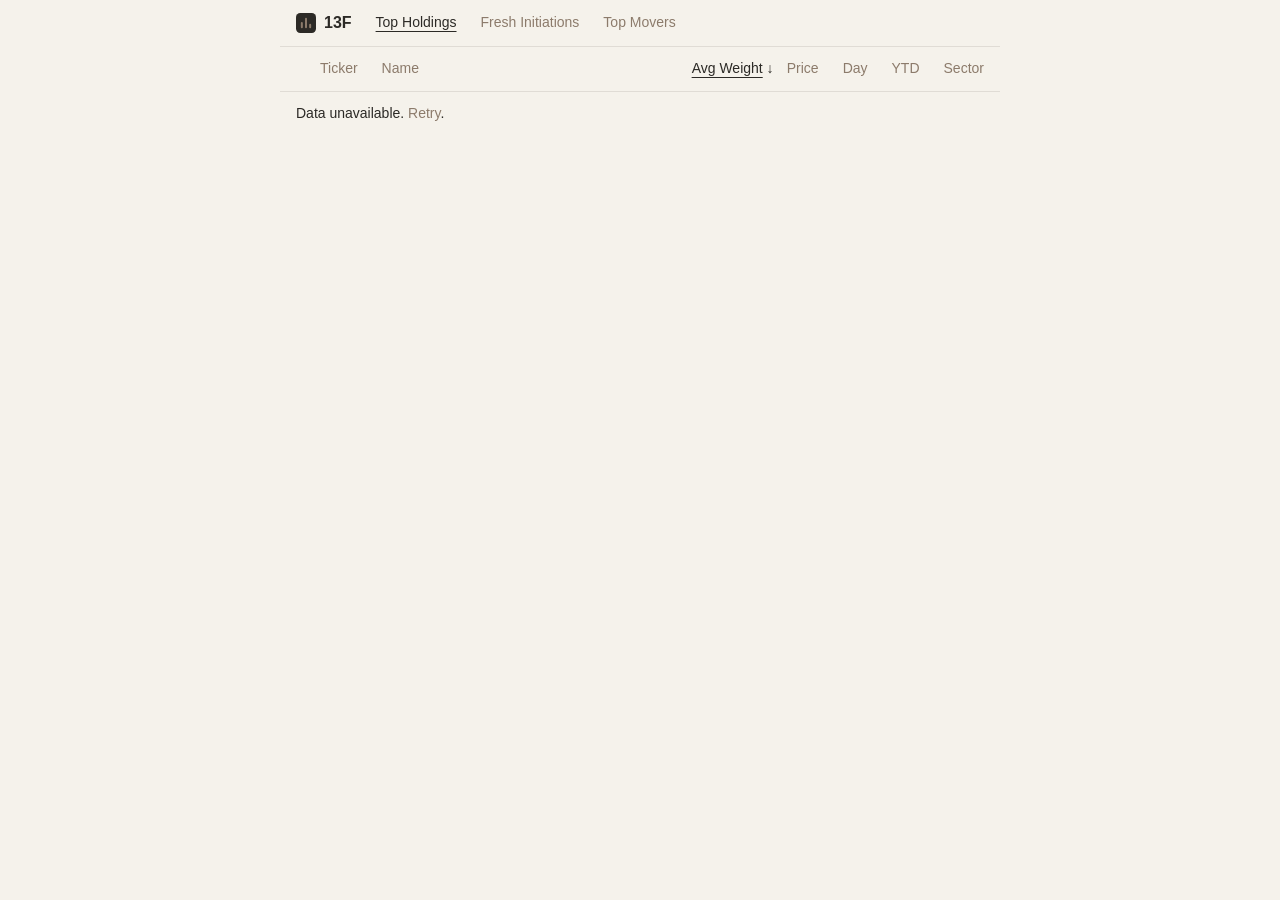
==== dashboard.html @ 2cba10c0 "Add dashboard and Docker deployment" ====
<!doctype html>
<html lang="en">
<head>
  <meta charset="utf-8">
  <meta name="viewport" content="width=device-width, initial-scale=1">
  <title>13F Dashboard</title>
  <link rel="icon" href="data:image/svg+xml,%3Csvg xmlns='http://www.w3.org/2000/svg' viewBox='0 0 24 24'%3E%3Crect width='24' height='24' rx='5' fill='%232C2A26'/%3E%3Cpath d='M7 17v-5M12 17V7M17 17v-3' fill='none' stroke='%238C7B6B' stroke-width='2.4' stroke-linecap='round'/%3E%3C/svg%3E">
  <link rel="stylesheet" href="/dashboard.css">
</head>
<body>
  <header class="dash-header">
    <a id="dashLogo" class="dash-logo" href="/dashboard" aria-label="13F Dashboard"><svg viewBox="0 0 24 24" width="20" height="20" aria-hidden="true" focusable="false"><rect width="24" height="24" rx="5" fill="#2C2A26"/><path d="M7 17v-5M12 17V7M17 17v-3" fill="none" stroke="#8C7B6B" stroke-width="2.4" stroke-linecap="round"/></svg><span>13F</span></a>
    <nav id="dashNav" class="dash-nav" aria-label="Views">
      <a href="/dashboard" data-view="holdings">Top Holdings</a>
      <a href="/dashboard/initiations" data-view="initiations">Fresh Initiations</a>
      <a href="/dashboard/movers" data-view="movers">Top Movers</a>
    </nav>
  </header>
  <main id="dashMain" class="dash-main">
    <div id="dashControls" class="dash-controls" hidden>
      <nav id="dashSide" class="dash-toggle dash-side" aria-label="Movers">
        <a href="/dashboard/movers?side=gainers" data-side="gainers">Gainers</a><span class="dash-sep" aria-hidden="true">|</span><a href="/dashboard/movers?side=losers" data-side="losers">Losers</a>
      </nav>
      <nav id="dashHorizon" class="dash-toggle dash-horizon" aria-label="Timeframe">
        <a href="/dashboard/movers?horizon=1" data-horizon="1">1Q</a>
        <a href="/dashboard/movers?horizon=2" data-horizon="2">2Q</a>
        <a href="/dashboard/movers?horizon=3" data-horizon="3">3Q</a>
        <a href="/dashboard/movers?horizon=4" data-horizon="4">4Q</a>
      </nav>
    </div>
    <table id="dashTable" class="dash-table" aria-label="Stocks">
      <thead>
        <tr id="dashHead" class="dash-head">
          <th scope="col" class="dash-direction" aria-label="Direction"></th>
          <th scope="col" class="dash-ticker" data-sort="ticker" aria-sort="none"><a href="/dashboard?sort=ticker&amp;direction=asc" class="dash-sort">Ticker</a></th>
          <th scope="col" class="dash-name" data-sort="name" aria-sort="none"><a href="/dashboard?sort=name&amp;direction=asc" class="dash-sort">Name</a></th>
          <th scope="col" class="dash-metric" data-sort="metric" aria-sort="descending"><a href="/dashboard" class="dash-sort active">Avg Weight</a></th>
          <th scope="col" class="dash-price" data-sort="price" aria-sort="none"><a href="/dashboard?sort=price" class="dash-sort">Price</a></th>
          <th scope="col" class="dash-day" data-sort="day" aria-sort="none"><a href="/dashboard?sort=day" class="dash-sort">Day</a></th>
          <th scope="col" class="dash-ytd" data-sort="ytd" aria-sort="none"><a href="/dashboard?sort=ytd" class="dash-sort">YTD</a></th>
          <th scope="col" class="dash-sector" data-sort="sector" aria-sort="none"><a href="/dashboard?sort=sector&amp;direction=asc" class="dash-sort">Sector</a></th>
        </tr>
      </thead>
      <tbody id="dashRows" class="dash-rows"></tbody>
    </table>
    <p id="dashStatus" class="dash-status" aria-live="polite" hidden></p>
    <nav id="dashPager" class="dash-pager" aria-label="Pages" hidden>
      <a id="dashPrev" href="#" rel="prev">Previous</a><a id="dashNext" href="#" rel="next">Next</a>
    </nav>
  </main>
  <script src="/dashboard.js"></script>
</body>
</html>
---- dashboard.css ----
:root {
  color-scheme: light;
  --bg: #F5F2EB;
  --text: #2C2A26;
  --positive: #5A7D5A;
  --negative: #A65D57;
  --accent: #8C7B6B;
  --rule: #E0DCD5;
}

* { box-sizing: border-box; }
[hidden] { display: none !important; }

html { overflow-x: clip; background: var(--bg); }
body {
  margin: 0;
  overflow-x: clip;
  background: var(--bg);
  color: var(--text);
  font: 16px/1.4 -apple-system, BlinkMacSystemFont, "Segoe UI", Roboto, Helvetica, Arial, sans-serif;
}

a { color: inherit; }
:where(a, [tabindex]):focus-visible {
  outline: 2px solid var(--accent);
  outline-offset: 2px;
}

.dash-header,
.dash-main {
  max-width: 720px;
  margin: 0 auto;
}

/* Header: logo left, plain-text view links after it */
.dash-header {
  display: flex;
  align-items: center;
  gap: 24px;
  padding: 12px 16px;
  border-bottom: 1px solid var(--rule);
}
.dash-logo {
  display: inline-flex;
  align-items: center;
  gap: 8px;
  color: var(--text);
  font-size: 16px;
  font-weight: 700;
  text-decoration: none;
}
.dash-logo svg { display: block; width: 20px; height: 20px; }
.dash-nav {
  display: flex;
  flex-wrap: wrap;
  gap: 24px;
  font-size: 14px;
}

.dash-nav a,
.dash-toggle a,
.dash-pager a,
.dash-status a {
  color: var(--accent);
  text-decoration: none;
  text-underline-offset: 4px;
  text-decoration-thickness: 1px;
}
.dash-nav a:hover,
.dash-toggle a:hover,
.dash-pager a:hover,
.dash-status a:hover,
.dash-nav a:focus-visible,
.dash-toggle a:focus-visible,
.dash-pager a:focus-visible,
.dash-status a:focus-visible { text-decoration: underline; }
.dash-nav a.active,
.dash-toggle a.active {
  color: var(--text);
  text-decoration: underline;
}

/* Movers controls: Gainers | Losers left, 1Q 2Q 3Q 4Q right */
.dash-controls {
  display: flex;
  align-items: center;
  gap: 24px;
  padding: 12px 16px;
  font-size: 14px;
}
.dash-toggle { display: flex; align-items: center; gap: 16px; }
.dash-side { gap: 8px; }
.dash-sep { color: var(--accent); }
.dash-horizon { margin-left: auto; }

/* Table: header and body columns share the table's auto layout, so labels sit over their values. Only
   horizontal 1px rules; no vertical lines, no header background, no bold header text. The shared cell rules use
   :where() so the per-column rules below and the narrow-screen block can override them by source order. */
.dash-table {
  width: 100%;
  border-collapse: collapse;
  border-spacing: 0;
}
.dash-rows:focus { outline: none; }
.dash-table tr { border-bottom: 1px solid var(--rule); }
.dash-table :where(th, td) {
  padding: 12px 0 12px 24px;
  vertical-align: baseline;
  text-align: left;
  font-weight: 400;
  white-space: nowrap;
}
.dash-table :where(th, td):where(:first-child) { padding-left: 16px; }
.dash-table :where(th, td):where(:last-child) { padding-right: 16px; }
.dash-table th { font-size: 14px; color: var(--accent); }
.dash-sort {
  color: var(--accent);
  text-decoration: none;
  text-underline-offset: 4px;
  text-decoration-thickness: 1px;
}
.dash-sort:hover,
.dash-sort:focus-visible { text-decoration: underline; }
.dash-sort.active {
  color: var(--text);
  text-decoration: underline;
}
/* The arrow is text that hangs into the 24px gutter after the label: a zero-width inline-block keeps it out of
   the column's measured width (so the widest label, "Weight Change", still leaves the name column room) and out
   of the underline run. */
.dash-sort-glyph {
  display: inline-block;
  width: 0;
  overflow: visible;
  white-space: pre;
  font-size: 14px;
}
.dash-row a { color: inherit; text-decoration: none; }
.dash-row a:hover,
.dash-row a:focus-visible { text-decoration: underline; text-underline-offset: 3px; text-decoration-thickness: 1px; }

.dash-table .dash-direction { font-size: 14px; text-align: center; }
.dash-table .dash-direction.up { color: var(--positive); }
.dash-table .dash-direction.down { color: var(--negative); }
.dash-table .dash-direction.flat { color: var(--accent); }

.dash-table td.dash-ticker {
  font-size: 14px;
  font-weight: 700;
  text-transform: uppercase;
}
.dash-table td.dash-ticker.dash-missing { color: var(--accent); font-weight: 400; }
/* The name takes whatever width the fixed-content columns leave and ellipsises: width:100% claims the slack,
   max-width:0 stops long names from widening the column. */
.dash-table .dash-name {
  width: 100%;
  max-width: 0;
  overflow: hidden;
  text-overflow: ellipsis;
}
.dash-table td.dash-name { font-size: 16px; }
.dash-table .dash-metric,
.dash-table .dash-price,
.dash-table .dash-day,
.dash-table .dash-ytd {
  text-align: right;
  font-variant-numeric: tabular-nums;
}
.dash-table td.dash-metric { font-size: 16px; font-weight: 700; }
.dash-table td.dash-price,
.dash-table td.dash-day,
.dash-table td.dash-ytd { font-size: 14px; }
.dash-table td.dash-price { color: var(--accent); }
.dash-table td.dash-day.positive, .dash-table td.dash-ytd.positive { color: var(--positive); }
.dash-table td.dash-day.negative, .dash-table td.dash-ytd.negative { color: var(--negative); }
.dash-table td.dash-day.neutral, .dash-table td.dash-ytd.neutral { color: var(--accent); }
.dash-table td.dash-sector {
  font-size: 14px;
  color: var(--accent);
  overflow: hidden;
}

/* Status line and pager */
.dash-status {
  margin: 0;
  padding: 12px 16px;
  font-size: 14px;
  color: var(--accent);
}
.dash-status.error { color: var(--text); }
.dash-pager {
  display: flex;
  justify-content: space-between;
  gap: 24px;
  padding: 12px 16px;
  font-size: 14px;
}
.dash-pager a.disabled {
  opacity: 0.45;
  pointer-events: none;
  cursor: default;
}

/* Narrow screens: two lines per row, never a horizontal page scroll. The table collapses to blocks and each
   row becomes the two-line grid; the header row uses the same areas so labels sit where values sit. */
@media (max-width: 639.98px) {
  .dash-header { flex-wrap: wrap; gap: 12px 16px; }
  .dash-nav { gap: 16px; }
  .dash-table,
  .dash-table thead,
  .dash-table tbody { display: block; width: 100%; }
  .dash-table tr {
    display: grid;
    grid-template-columns: 16px auto minmax(0, 1fr) auto auto;
    grid-template-areas:
      "dir ticker name metric metric"
      "dir price day ytd sector";
    column-gap: 16px;
    row-gap: 4px;
    align-items: baseline;
    padding: 12px 16px;
  }
  .dash-table th,
  .dash-table td { display: block; min-width: 0; padding: 0; }
  .dash-sort-glyph { width: auto; }
  .dash-table .dash-name { width: auto; max-width: none; }
  .dash-table .dash-direction { grid-area: dir; align-self: start; }
  .dash-table .dash-ticker { grid-area: ticker; }
  .dash-table .dash-name { grid-area: name; }
  .dash-table .dash-metric { grid-area: metric; }
  .dash-table .dash-price { grid-area: price; }
  .dash-table .dash-day { grid-area: day; text-align: left; }
  .dash-table .dash-ytd { grid-area: ytd; }
  .dash-table .dash-sector { grid-area: sector; }
}
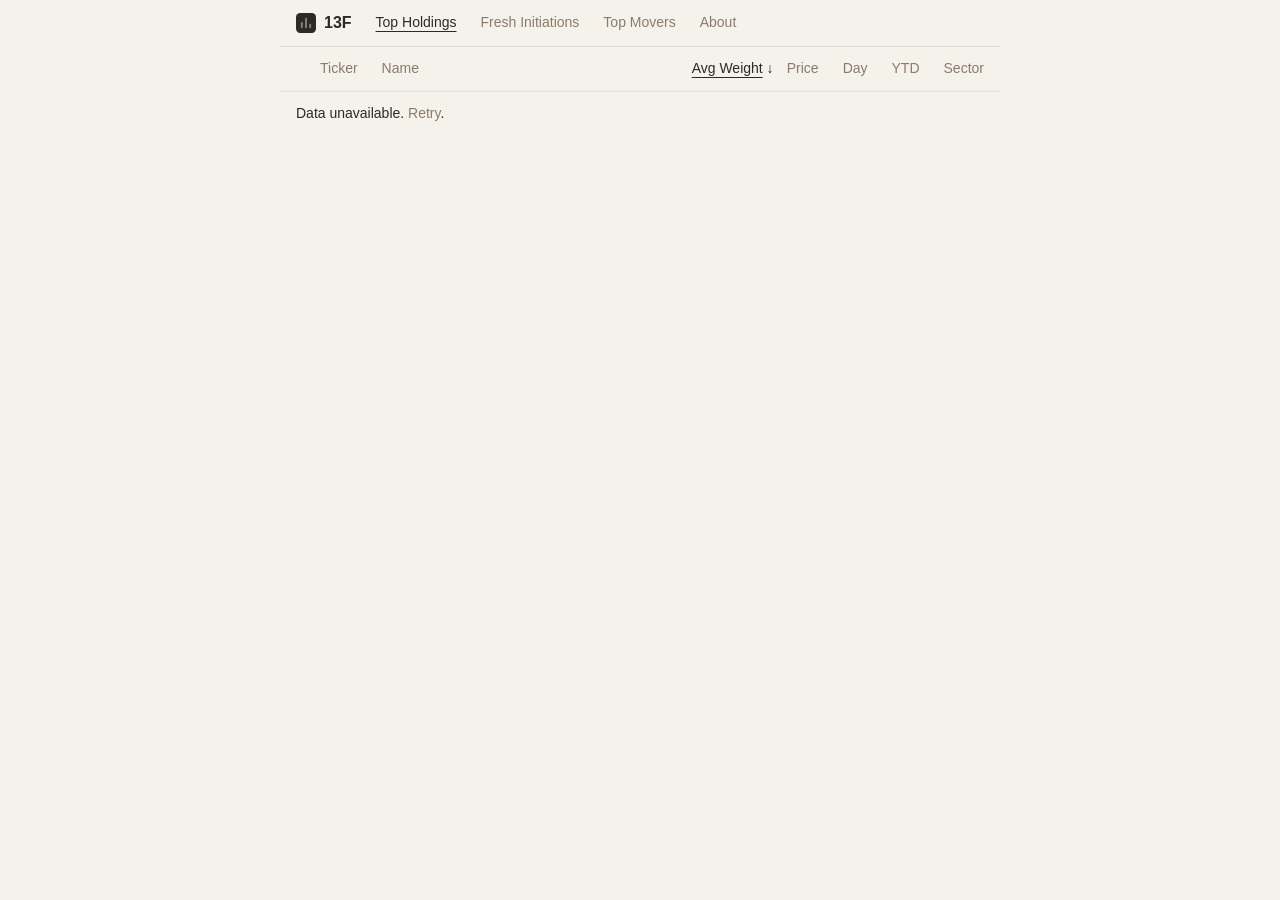
==== commit 18c285e1: "Remove explorer and add About tab" ====
--- a/dashboard.html
+++ b/dashboard.html
@@ -9,36 +9,37 @@
 </head>
 <body>
   <header class="dash-header">
-    <a id="dashLogo" class="dash-logo" href="/dashboard" aria-label="13F Dashboard"><svg viewBox="0 0 24 24" width="20" height="20" aria-hidden="true" focusable="false"><rect width="24" height="24" rx="5" fill="#2C2A26"/><path d="M7 17v-5M12 17V7M17 17v-3" fill="none" stroke="#8C7B6B" stroke-width="2.4" stroke-linecap="round"/></svg><span>13F</span></a>
+    <a id="dashLogo" class="dash-logo" href="/" aria-label="13F Dashboard"><svg viewBox="0 0 24 24" width="20" height="20" aria-hidden="true" focusable="false"><rect width="24" height="24" rx="5" fill="#2C2A26"/><path d="M7 17v-5M12 17V7M17 17v-3" fill="none" stroke="#8C7B6B" stroke-width="2.4" stroke-linecap="round"/></svg><span>13F</span></a>
     <nav id="dashNav" class="dash-nav" aria-label="Views">
-      <a href="/dashboard" data-view="holdings">Top Holdings</a>
-      <a href="/dashboard/initiations" data-view="initiations">Fresh Initiations</a>
-      <a href="/dashboard/movers" data-view="movers">Top Movers</a>
+      <a href="/" data-view="holdings">Top Holdings</a>
+      <a href="/initiations" data-view="initiations">Fresh Initiations</a>
+      <a href="/movers" data-view="movers">Top Movers</a>
+      <a href="/about" data-view="about">About</a>
     </nav>
   </header>
   <main id="dashMain" class="dash-main">
     <div id="dashControls" class="dash-controls" hidden>
       <nav id="dashSide" class="dash-toggle dash-side" aria-label="Movers">
-        <a href="/dashboard/movers?side=gainers" data-side="gainers">Gainers</a><span class="dash-sep" aria-hidden="true">|</span><a href="/dashboard/movers?side=losers" data-side="losers">Losers</a>
+        <a href="/movers?side=gainers" data-side="gainers">Gainers</a><span class="dash-sep" aria-hidden="true">|</span><a href="/movers?side=losers" data-side="losers">Losers</a>
       </nav>
       <nav id="dashHorizon" class="dash-toggle dash-horizon" aria-label="Timeframe">
-        <a href="/dashboard/movers?horizon=1" data-horizon="1">1Q</a>
-        <a href="/dashboard/movers?horizon=2" data-horizon="2">2Q</a>
-        <a href="/dashboard/movers?horizon=3" data-horizon="3">3Q</a>
-        <a href="/dashboard/movers?horizon=4" data-horizon="4">4Q</a>
+        <a href="/movers?horizon=1" data-horizon="1">1Q</a>
+        <a href="/movers?horizon=2" data-horizon="2">2Q</a>
+        <a href="/movers?horizon=3" data-horizon="3">3Q</a>
+        <a href="/movers?horizon=4" data-horizon="4">4Q</a>
       </nav>
     </div>
     <table id="dashTable" class="dash-table" aria-label="Stocks">
       <thead>
         <tr id="dashHead" class="dash-head">
           <th scope="col" class="dash-direction" aria-label="Direction"></th>
-          <th scope="col" class="dash-ticker" data-sort="ticker" aria-sort="none"><a href="/dashboard?sort=ticker&amp;direction=asc" class="dash-sort">Ticker</a></th>
-          <th scope="col" class="dash-name" data-sort="name" aria-sort="none"><a href="/dashboard?sort=name&amp;direction=asc" class="dash-sort">Name</a></th>
-          <th scope="col" class="dash-metric" data-sort="metric" aria-sort="descending"><a href="/dashboard" class="dash-sort active">Avg Weight</a></th>
-          <th scope="col" class="dash-price" data-sort="price" aria-sort="none"><a href="/dashboard?sort=price" class="dash-sort">Price</a></th>
-          <th scope="col" class="dash-day" data-sort="day" aria-sort="none"><a href="/dashboard?sort=day" class="dash-sort">Day</a></th>
-          <th scope="col" class="dash-ytd" data-sort="ytd" aria-sort="none"><a href="/dashboard?sort=ytd" class="dash-sort">YTD</a></th>
-          <th scope="col" class="dash-sector" data-sort="sector" aria-sort="none"><a href="/dashboard?sort=sector&amp;direction=asc" class="dash-sort">Sector</a></th>
+          <th scope="col" class="dash-ticker" data-sort="ticker" aria-sort="none"><a href="/?sort=ticker&amp;direction=asc" class="dash-sort">Ticker</a></th>
+          <th scope="col" class="dash-name" data-sort="name" aria-sort="none"><a href="/?sort=name&amp;direction=asc" class="dash-sort">Name</a></th>
+          <th scope="col" class="dash-metric" data-sort="metric" aria-sort="descending"><a href="/" class="dash-sort active">Avg Weight</a></th>
+          <th scope="col" class="dash-price" data-sort="price" aria-sort="none"><a href="/?sort=price" class="dash-sort">Price</a></th>
+          <th scope="col" class="dash-day" data-sort="day" aria-sort="none"><a href="/?sort=day" class="dash-sort">Day</a></th>
+          <th scope="col" class="dash-ytd" data-sort="ytd" aria-sort="none"><a href="/?sort=ytd" class="dash-sort">YTD</a></th>
+          <th scope="col" class="dash-sector" data-sort="sector" aria-sort="none"><a href="/?sort=sector&amp;direction=asc" class="dash-sort">Sector</a></th>
         </tr>
       </thead>
       <tbody id="dashRows" class="dash-rows"></tbody>
@@ -47,6 +48,13 @@
     <nav id="dashPager" class="dash-pager" aria-label="Pages" hidden>
       <a id="dashPrev" href="#" rel="prev">Previous</a><a id="dashNext" href="#" rel="next">Next</a>
     </nav>
+    <section id="dashAbout" class="dash-about" hidden>
+      <h2>About</h2>
+      <p>Form 13F is a quarterly report the SEC requires from institutional investment managers with at least $100 million in qualifying US equity assets. It lists a manager's long positions in exchange-traded stocks, ETFs, certain options, and convertible bonds as of the last day of the quarter. Filings are due within 45 days of quarter end, so the data is always at least six weeks old. Short positions, cash, most bonds, and most non-US holdings are not included.</p>
+      <p>This site aggregates the 13F filings the SEC publishes as bulk datasets — <span id="aboutQuarters">—</span> quarters, <span id="aboutSpan">—</span>, <span id="aboutManagers">—</span> managers in the latest quarter — into three views. Top Holdings shows each security's average portfolio weight across all managers with complete filings; non-holders count as zero, so the figure reflects both how widely a security is held and how large the positions are. Fresh Initiations counts managers that reported a security for the first time relative to the prior quarter. Top Movers shows the change in average weight over one to four quarters, split into gainers and losers.</p>
+      <p>Only filings that reconcile with the SEC's summary totals are used; amendments and restatements replace the originals. Securities without a ticker mapping are hidden by default. Prices, day and YTD changes are daily closes from Nasdaq, refreshed separately from the filings; sector labels come from the Nasdaq screener.</p>
+      <p>13F data shows quarter-end snapshots, not trades. A weight change can come from price moves, splits, or a manager changing its reporting entity, not only from buying or selling. Nothing here is investment advice.</p>
+    </section>
   </main>
   <script src="/dashboard.js"></script>
 </body>
--- a/dashboard.css
+++ b/dashboard.css
@@ -200,6 +200,20 @@
   pointer-events: none;
   cursor: default;
 }
+
+/* About: plain running text in the same column and the same two sizes (16px body, 16px bold heading);
+   no rules, cards or boxes. */
+.dash-about {
+  padding: 12px 16px 24px;
+  font-size: 16px;
+}
+.dash-about h2 {
+  margin: 0 0 12px;
+  font-size: 16px;
+  font-weight: 700;
+}
+.dash-about p { margin: 0 0 12px; }
+.dash-about p:last-child { margin-bottom: 0; }
 
 /* Narrow screens: two lines per row, never a horizontal page scroll. The table collapses to blocks and each
    row becomes the two-line grid; the header row uses the same areas so labels sit where values sit. */
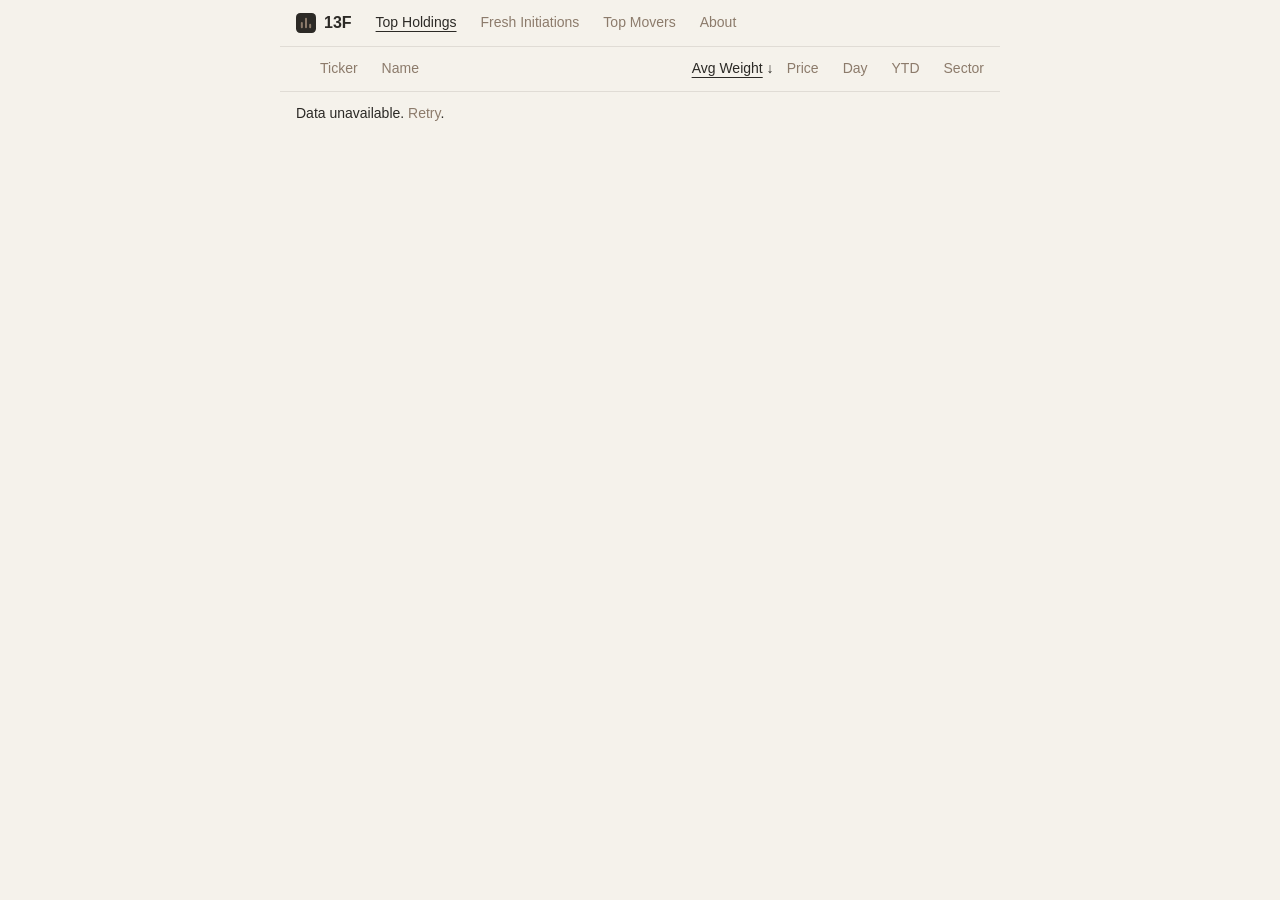
==== commit a9be7dee: "Redesign mobile layout" ====
--- a/dashboard.html
+++ b/dashboard.html
@@ -29,21 +29,19 @@
         <a href="/movers?horizon=4" data-horizon="4">4Q</a>
       </nav>
     </div>
-    <table id="dashTable" class="dash-table" aria-label="Stocks">
-      <thead>
-        <tr id="dashHead" class="dash-head">
-          <th scope="col" class="dash-direction" aria-label="Direction"></th>
-          <th scope="col" class="dash-ticker" data-sort="ticker" aria-sort="none"><a href="/?sort=ticker&amp;direction=asc" class="dash-sort">Ticker</a></th>
-          <th scope="col" class="dash-name" data-sort="name" aria-sort="none"><a href="/?sort=name&amp;direction=asc" class="dash-sort">Name</a></th>
-          <th scope="col" class="dash-metric" data-sort="metric" aria-sort="descending"><a href="/" class="dash-sort active">Avg Weight</a></th>
-          <th scope="col" class="dash-price" data-sort="price" aria-sort="none"><a href="/?sort=price" class="dash-sort">Price</a></th>
-          <th scope="col" class="dash-day" data-sort="day" aria-sort="none"><a href="/?sort=day" class="dash-sort">Day</a></th>
-          <th scope="col" class="dash-ytd" data-sort="ytd" aria-sort="none"><a href="/?sort=ytd" class="dash-sort">YTD</a></th>
-          <th scope="col" class="dash-sector" data-sort="sector" aria-sort="none"><a href="/?sort=sector&amp;direction=asc" class="dash-sort">Sector</a></th>
-        </tr>
-      </thead>
-      <tbody id="dashRows" class="dash-rows"></tbody>
-    </table>
+    <div id="dashTable" class="dash-table" role="table" aria-label="Stocks">
+      <div id="dashHead" class="dash-head" role="row">
+        <span class="dash-cell dash-direction" role="columnheader" aria-label="Direction"></span>
+        <span class="dash-cell dash-ticker" role="columnheader" data-sort="ticker" aria-sort="none"><a href="/?sort=ticker&amp;direction=asc" class="dash-sort">Ticker</a></span>
+        <span class="dash-cell dash-name" role="columnheader" data-sort="name" aria-sort="none"><a href="/?sort=name&amp;direction=asc" class="dash-sort">Name</a></span>
+        <span class="dash-cell dash-metric" role="columnheader" data-sort="metric" aria-sort="descending"><a href="/" class="dash-sort active">Avg Weight</a></span>
+        <span class="dash-cell dash-price" role="columnheader" data-sort="price" aria-sort="none"><a href="/?sort=price" class="dash-sort">Price</a></span>
+        <span class="dash-cell dash-day" role="columnheader" data-sort="day" aria-sort="none"><a href="/?sort=day" class="dash-sort">Day</a></span>
+        <span class="dash-cell dash-ytd" role="columnheader" data-sort="ytd" aria-sort="none"><a href="/?sort=ytd" class="dash-sort">YTD</a></span>
+        <span class="dash-cell dash-sector" role="columnheader" data-sort="sector" aria-sort="none"><a href="/?sort=sector&amp;direction=asc" class="dash-sort">Sector</a></span>
+      </div>
+      <div id="dashRows" class="dash-rows" role="rowgroup"></div>
+    </div>
     <p id="dashStatus" class="dash-status" aria-live="polite" hidden></p>
     <nav id="dashPager" class="dash-pager" aria-label="Pages" hidden>
       <a id="dashPrev" href="#" rel="prev">Previous</a><a id="dashNext" href="#" rel="next">Next</a>
--- a/dashboard.css
+++ b/dashboard.css
@@ -11,7 +11,13 @@
 * { box-sizing: border-box; }
 [hidden] { display: none !important; }
 
-html { overflow-x: clip; background: var(--bg); }
+/* text-size-adjust: 100% stops iOS Safari inflating the 14px/16px text when a phone turns to landscape. */
+html {
+  overflow-x: clip;
+  background: var(--bg);
+  -webkit-text-size-adjust: 100%;
+  text-size-adjust: 100%;
+}
 body {
   margin: 0;
   overflow-x: clip;
@@ -20,7 +26,7 @@
   font: 16px/1.4 -apple-system, BlinkMacSystemFont, "Segoe UI", Roboto, Helvetica, Arial, sans-serif;
 }
 
-a { color: inherit; }
+a { color: inherit; -webkit-tap-highlight-color: rgba(140, 123, 107, 0.18); }
 :where(a, [tabindex]):focus-visible {
   outline: 2px solid var(--accent);
   outline-offset: 2px;
@@ -93,26 +99,59 @@
 .dash-sep { color: var(--accent); }
 .dash-horizon { margin-left: auto; }
 
-/* Table: header and body columns share the table's auto layout, so labels sit over their values. Only
-   horizontal 1px rules; no vertical lines, no header background, no bold header text. The shared cell rules use
-   :where() so the per-column rules below and the narrow-screen block can override them by source order. */
+/* List: an ARIA table of divs. On desktop it is a grid whose header, row group and rows are column subgrids, so
+   labels sit over their values and the name column takes the slack exactly as a table's auto layout would.
+   Every cell names its own column, so the DOM order (cells grouped into three lines for phones) is irrelevant
+   here. Only horizontal 1px rules; no vertical lines, no header background, no bold header text. */
 .dash-table {
+  display: grid;
+  grid-template-columns: auto auto minmax(0, 1fr) auto auto auto auto auto;
+  column-gap: 24px;
   width: 100%;
-  border-collapse: collapse;
-  border-spacing: 0;
+}
+.dash-rows {
+  display: grid;
+  grid-column: 1 / -1;
+  grid-template-columns: subgrid;
 }
 .dash-rows:focus { outline: none; }
-.dash-table tr { border-bottom: 1px solid var(--rule); }
-.dash-table :where(th, td) {
-  padding: 12px 0 12px 24px;
-  vertical-align: baseline;
+.dash-head,
+.dash-row {
+  display: grid;
+  grid-column: 1 / -1;
+  grid-template-columns: subgrid;
+  align-items: baseline;
+  padding: 12px 16px;
+  border-bottom: 1px solid var(--rule);
+}
+.dash-line { display: contents; }
+/* grid-row: 1 keeps every cell on its row's single line: with explicit columns alone, auto-placement would start a
+   new row for a cell whose column lies before the placement cursor (the direction glyph after the ticker). */
+.dash-cell {
+  grid-row: 1;
   text-align: left;
   font-weight: 400;
   white-space: nowrap;
 }
-.dash-table :where(th, td):where(:first-child) { padding-left: 16px; }
-.dash-table :where(th, td):where(:last-child) { padding-right: 16px; }
-.dash-table th { font-size: 14px; color: var(--accent); }
+.dash-direction { grid-column: 1; }
+.dash-ticker { grid-column: 2; }
+.dash-name { grid-column: 3; }
+.dash-metric { grid-column: 4; }
+.dash-price { grid-column: 5; }
+.dash-day { grid-column: 6; }
+.dash-ytd { grid-column: 7; }
+.dash-sector { grid-column: 8; }
+/* Without subgrid support every row sizes its own columns, so fall back to fixed tracks that stay aligned. */
+@supports not (grid-template-columns: subgrid) {
+  .dash-table,
+  .dash-rows { display: block; }
+  .dash-head,
+  .dash-row {
+    grid-template-columns: 16px 64px minmax(0, 1fr) 112px 80px 56px 56px 40px;
+    column-gap: 24px;
+  }
+}
+.dash-head .dash-cell { font-size: 14px; color: var(--accent); }
 .dash-sort {
   color: var(--accent);
   text-decoration: none;
@@ -139,42 +178,40 @@
 .dash-row a:hover,
 .dash-row a:focus-visible { text-decoration: underline; text-underline-offset: 3px; text-decoration-thickness: 1px; }
 
-.dash-table .dash-direction { font-size: 14px; text-align: center; }
-.dash-table .dash-direction.up { color: var(--positive); }
-.dash-table .dash-direction.down { color: var(--negative); }
-.dash-table .dash-direction.flat { color: var(--accent); }
-
-.dash-table td.dash-ticker {
+.dash-direction { font-size: 14px; text-align: center; }
+.dash-direction.up { color: var(--positive); }
+.dash-direction.down { color: var(--negative); }
+.dash-direction.flat { color: var(--accent); }
+
+.dash-row .dash-ticker {
   font-size: 14px;
   font-weight: 700;
   text-transform: uppercase;
 }
-.dash-table td.dash-ticker.dash-missing { color: var(--accent); font-weight: 400; }
-/* The name takes whatever width the fixed-content columns leave and ellipsises: width:100% claims the slack,
-   max-width:0 stops long names from widening the column. */
-.dash-table .dash-name {
-  width: 100%;
-  max-width: 0;
+.dash-row .dash-ticker.dash-missing { color: var(--accent); font-weight: 400; }
+/* The name column is the flexible track: the cell ellipsises instead of widening it. */
+.dash-name {
+  min-width: 0;
   overflow: hidden;
   text-overflow: ellipsis;
 }
-.dash-table td.dash-name { font-size: 16px; }
-.dash-table .dash-metric,
-.dash-table .dash-price,
-.dash-table .dash-day,
-.dash-table .dash-ytd {
+.dash-row .dash-name { font-size: 16px; }
+.dash-metric,
+.dash-price,
+.dash-day,
+.dash-ytd {
   text-align: right;
   font-variant-numeric: tabular-nums;
 }
-.dash-table td.dash-metric { font-size: 16px; font-weight: 700; }
-.dash-table td.dash-price,
-.dash-table td.dash-day,
-.dash-table td.dash-ytd { font-size: 14px; }
-.dash-table td.dash-price { color: var(--accent); }
-.dash-table td.dash-day.positive, .dash-table td.dash-ytd.positive { color: var(--positive); }
-.dash-table td.dash-day.negative, .dash-table td.dash-ytd.negative { color: var(--negative); }
-.dash-table td.dash-day.neutral, .dash-table td.dash-ytd.neutral { color: var(--accent); }
-.dash-table td.dash-sector {
+.dash-row .dash-metric { font-size: 16px; font-weight: 700; }
+.dash-row .dash-price,
+.dash-row .dash-day,
+.dash-row .dash-ytd { font-size: 14px; }
+.dash-row .dash-price { color: var(--accent); }
+.dash-row .dash-day.positive, .dash-row .dash-ytd.positive { color: var(--positive); }
+.dash-row .dash-day.negative, .dash-row .dash-ytd.negative { color: var(--negative); }
+.dash-row .dash-day.neutral, .dash-row .dash-ytd.neutral { color: var(--accent); }
+.dash-row .dash-sector {
   font-size: 14px;
   color: var(--accent);
   overflow: hidden;
@@ -215,35 +252,189 @@
 .dash-about p { margin: 0 0 12px; }
 .dash-about p:last-child { margin-bottom: 0; }
 
-/* Narrow screens: two lines per row, never a horizontal page scroll. The table collapses to blocks and each
-   row becomes the two-line grid; the header row uses the same areas so labels sit where values sit. */
+/* Phones (under 640px): a native-feeling list, not the desktop table squeezed. A sticky header (logo line, then
+   a sideways-scrolling tab row), one 44px row each for the Movers toggles and the sort links (also scrolling
+   sideways instead of wrapping), and three-line rows. Every control is a 44px-tall hit box; scrollbars are hidden
+   on the two scrolling rows. */
 @media (max-width: 639.98px) {
-  .dash-header { flex-wrap: wrap; gap: 12px 16px; }
-  .dash-nav { gap: 16px; }
+  .dash-header {
+    position: sticky;
+    top: 0;
+    z-index: 1;
+    display: block;
+    padding: 0;
+    background: var(--bg);
+  }
+  .dash-logo {
+    display: flex;
+    align-items: center;
+    height: 48px;
+    padding: 0 16px;
+  }
+  .dash-nav {
+    flex-wrap: nowrap;
+    gap: 20px;
+    padding: 0 16px;
+    overflow-x: auto;
+    overflow-y: hidden;
+    scrollbar-width: none;
+    -webkit-overflow-scrolling: touch;
+  }
+  .dash-nav::-webkit-scrollbar { display: none; }
+  .dash-nav a {
+    flex: 0 0 auto;
+    display: flex;
+    align-items: center;
+    height: 44px;
+    border-bottom: 2px solid transparent;
+    white-space: nowrap;
+  }
+  .dash-nav a:hover,
+  .dash-nav a:focus-visible,
+  .dash-nav a.active { text-decoration: none; }
+  .dash-nav a.active { border-bottom-color: var(--text); }
+
+  /* Movers controls: Gainers | Losers left, 1Q 2Q 3Q 4Q right, one 44px row over a rule. The timeframe links are
+     44x44 boxes with the label centred; the nav's negative margin keeps "4Q" near the 16px column edge. */
+  .dash-controls {
+    box-sizing: content-box;
+    justify-content: space-between;
+    gap: 16px;
+    height: 44px;
+    padding: 0 16px;
+    border-bottom: 1px solid var(--rule);
+  }
+  .dash-side a {
+    display: inline-flex;
+    align-items: center;
+    height: 44px;
+    padding: 0 4px;
+    margin: 0 -4px;
+  }
+  .dash-horizon { margin: 0 -12px 0 0; gap: 0; }
+  .dash-horizon a {
+    display: inline-flex;
+    align-items: center;
+    justify-content: center;
+    min-width: 44px;
+    height: 44px;
+  }
+
+  /* Sort row: "Sort" then the seven sort links on one 44px line that scrolls sideways. The header cells are
+     direct flex children (no line wrappers in the header); the empty direction cell carries the caption. */
   .dash-table,
-  .dash-table thead,
-  .dash-table tbody { display: block; width: 100%; }
-  .dash-table tr {
-    display: grid;
-    grid-template-columns: 16px auto minmax(0, 1fr) auto auto;
-    grid-template-areas:
-      "dir ticker name metric metric"
-      "dir price day ytd sector";
-    column-gap: 16px;
-    row-gap: 4px;
-    align-items: baseline;
-    padding: 12px 16px;
-  }
-  .dash-table th,
-  .dash-table td { display: block; min-width: 0; padding: 0; }
+  .dash-rows { display: block; }
+  .dash-head {
+    box-sizing: content-box;
+    display: flex;
+    align-items: center;
+    gap: 20px;
+    height: 44px;
+    padding: 0 16px;
+    overflow-x: auto;
+    overflow-y: hidden;
+    scrollbar-width: none;
+    -webkit-overflow-scrolling: touch;
+  }
+  .dash-head::-webkit-scrollbar { display: none; }
+  .dash-head .dash-cell {
+    flex: 0 0 auto;
+    min-width: 0;
+    overflow: visible;
+    text-align: left;
+  }
+  .dash-head .dash-direction::before { content: "Sort"; color: var(--text); }
+  .dash-head .dash-sort {
+    display: inline-flex;
+    align-items: center;
+    height: 44px;
+  }
   .dash-sort-glyph { width: auto; }
-  .dash-table .dash-name { width: auto; max-width: none; }
-  .dash-table .dash-direction { grid-area: dir; align-self: start; }
-  .dash-table .dash-ticker { grid-area: ticker; }
-  .dash-table .dash-name { grid-area: name; }
-  .dash-table .dash-metric { grid-area: metric; }
-  .dash-table .dash-price { grid-area: price; }
-  .dash-table .dash-day { grid-area: day; text-align: left; }
-  .dash-table .dash-ytd { grid-area: ytd; }
-  .dash-table .dash-sector { grid-area: sector; }
-}
+
+  /* Rows: three flex lines. 1: ticker, direction glyph, metric. 2: name, sector. 3: price, day, YTD with taupe
+     labels. The ticker and name links stay 44px-tall hit boxes: the cell and its link both carry the vertical
+     padding and pull it back with a negative margin, so the clipping cell is as tall as the link. */
+  .dash-row {
+    display: block;
+    padding: 14px 16px;
+  }
+  .dash-line { display: flex; align-items: baseline; }
+  .dash-line-1 { gap: 8px; line-height: 22px; }
+  .dash-line-2 { gap: 16px; margin-top: 2px; line-height: 20px; }
+  .dash-line-3 { flex-wrap: wrap; gap: 0 16px; margin-top: 6px; line-height: 20px; }
+  .dash-row .dash-cell { flex: 0 0 auto; min-width: 0; }
+  .dash-row .dash-ticker {
+    flex: 1 1 auto;
+    overflow: hidden;
+    text-overflow: ellipsis;
+    padding: 11px 0;
+    margin: -11px 0;
+    font-size: 16px;
+    color: var(--text);
+  }
+  .dash-row .dash-ticker.dash-missing { color: var(--accent); }
+  .dash-row .dash-direction { text-align: left; }
+  .dash-row .dash-metric { text-align: right; }
+  .dash-row .dash-name {
+    flex: 1 1 auto;
+    padding: 12px 0;
+    margin: -12px 0;
+    font-size: 14px;
+    color: var(--accent);
+  }
+  .dash-row .dash-sector { overflow: visible; text-align: right; }
+  .dash-row .dash-price { color: var(--text); }
+  .dash-row .dash-price,
+  .dash-row .dash-day,
+  .dash-row .dash-ytd { text-align: left; }
+  .dash-row .dash-day:not(.unpriced)::after { content: " today"; color: var(--accent); }
+  .dash-row .dash-ytd:not(.unpriced)::after { content: " YTD"; color: var(--accent); }
+  .dash-row .dash-ticker a,
+  .dash-row .dash-name a {
+    display: inline-block;
+    max-width: calc(100% + 8px);
+    overflow: hidden;
+    text-overflow: ellipsis;
+    white-space: nowrap;
+    vertical-align: top;
+    padding: 11px 4px;
+    margin: -11px -4px;
+  }
+  .dash-row .dash-name a { padding: 12px 4px; margin: -12px -4px; }
+
+  /* Pager: Previous left, Next right, 44px targets. The status line's retry link grows the same way. */
+  .dash-pager { gap: 16px; padding: 0 16px; }
+  .dash-pager a {
+    display: inline-flex;
+    align-items: center;
+    height: 44px;
+    padding: 0 4px;
+    margin: 0 -4px;
+  }
+  .dash-status a {
+    display: inline-block;
+    line-height: 20px;
+    padding: 12px 4px;
+    margin: -12px -4px;
+  }
+
+  .dash-about { line-height: 1.5; }
+}
+
+/* Touch screens wider than a phone (landscape phones, tablets): the same 44px hit boxes, grown outward with a
+   negative vertical margin so the desktop layout does not move. Mouse-driven desktops are unaffected. */
+@media (min-width: 640px) and (pointer: coarse) {
+  .dash-nav a,
+  .dash-toggle a,
+  .dash-pager a,
+  .dash-status a,
+  .dash-head .dash-sort {
+    display: inline-block;
+    line-height: 20px;
+    padding: 12px 4px;
+    margin: -12px -4px;
+  }
+  .dash-row a { display: inline-block; padding: 14px 4px; margin: -14px -4px; max-width: 100%; vertical-align: top; }
+  .dash-row .dash-name a { overflow: hidden; text-overflow: ellipsis; white-space: nowrap; }
+  .dash-logo { padding: 11px 4px; margin: -11px -4px; }
+}
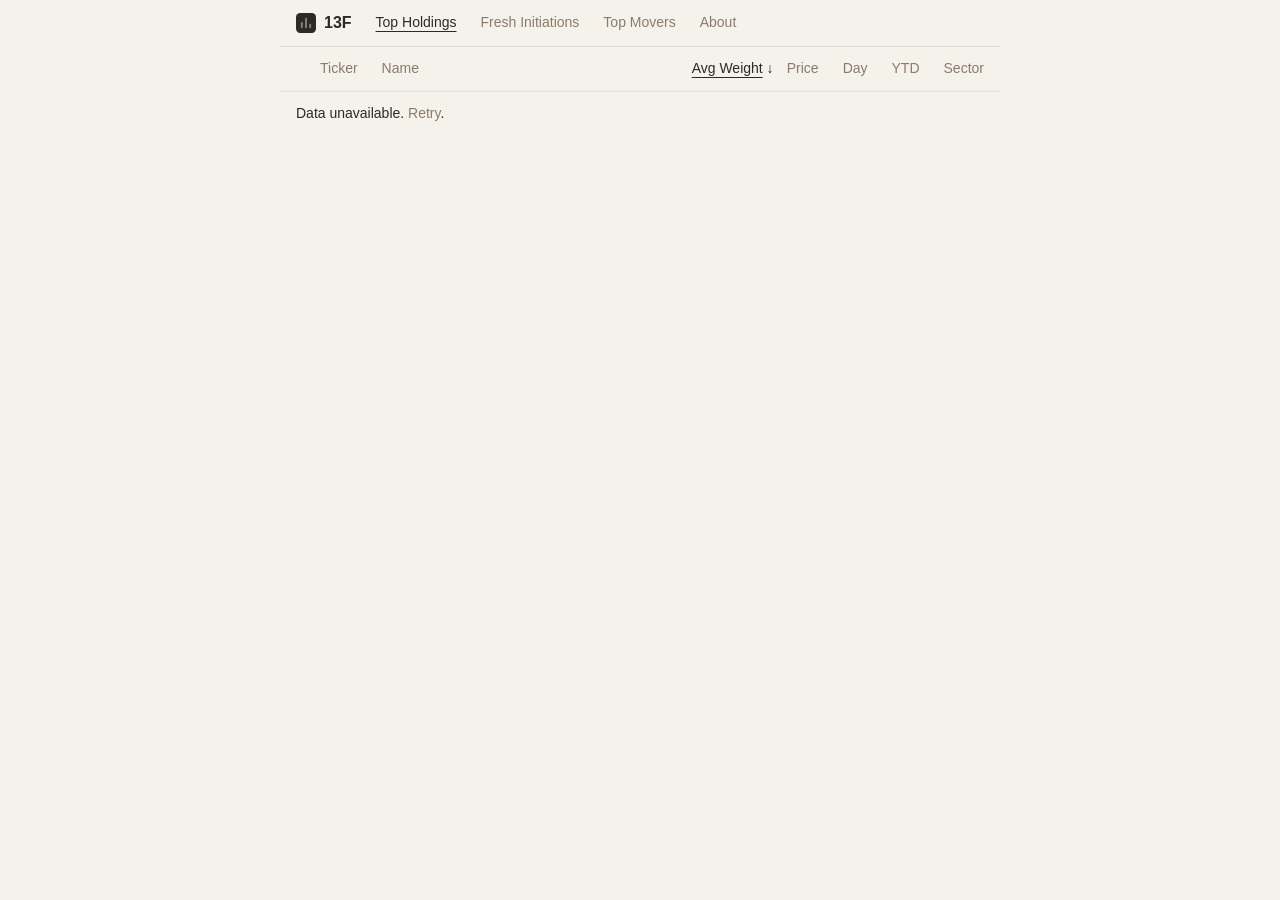
==== commit 49d53c90: "Polish mobile layout" ====
--- a/dashboard.html
+++ b/dashboard.html
@@ -31,14 +31,15 @@
     </div>
     <div id="dashTable" class="dash-table" role="table" aria-label="Stocks">
       <div id="dashHead" class="dash-head" role="row">
+        <span class="dash-sort-caption" aria-hidden="true">Sort</span>
+        <span class="dash-cell dash-ticker" role="columnheader" data-sort="ticker" aria-sort="none"><a href="/?sort=ticker&amp;direction=asc" class="dash-sort">Ticker</a></span>
         <span class="dash-cell dash-direction" role="columnheader" aria-label="Direction"></span>
-        <span class="dash-cell dash-ticker" role="columnheader" data-sort="ticker" aria-sort="none"><a href="/?sort=ticker&amp;direction=asc" class="dash-sort">Ticker</a></span>
+        <span class="dash-cell dash-metric" role="columnheader" data-sort="metric" aria-sort="descending"><a href="/" class="dash-sort active">Avg Weight</a></span>
         <span class="dash-cell dash-name" role="columnheader" data-sort="name" aria-sort="none"><a href="/?sort=name&amp;direction=asc" class="dash-sort">Name</a></span>
-        <span class="dash-cell dash-metric" role="columnheader" data-sort="metric" aria-sort="descending"><a href="/" class="dash-sort active">Avg Weight</a></span>
+        <span class="dash-cell dash-sector" role="columnheader" data-sort="sector" aria-sort="none"><a href="/?sort=sector&amp;direction=asc" class="dash-sort">Sector</a></span>
         <span class="dash-cell dash-price" role="columnheader" data-sort="price" aria-sort="none"><a href="/?sort=price" class="dash-sort">Price</a></span>
         <span class="dash-cell dash-day" role="columnheader" data-sort="day" aria-sort="none"><a href="/?sort=day" class="dash-sort">Day</a></span>
         <span class="dash-cell dash-ytd" role="columnheader" data-sort="ytd" aria-sort="none"><a href="/?sort=ytd" class="dash-sort">YTD</a></span>
-        <span class="dash-cell dash-sector" role="columnheader" data-sort="sector" aria-sort="none"><a href="/?sort=sector&amp;direction=asc" class="dash-sort">Sector</a></span>
       </div>
       <div id="dashRows" class="dash-rows" role="rowgroup"></div>
     </div>
--- a/dashboard.css
+++ b/dashboard.css
@@ -147,11 +147,13 @@
   .dash-rows { display: block; }
   .dash-head,
   .dash-row {
-    grid-template-columns: 16px 64px minmax(0, 1fr) 112px 80px 56px 56px 40px;
-    column-gap: 24px;
+    grid-template-columns: 14px 62px minmax(0, 1fr) 96px 62px 40px 48px 40px;
+    column-gap: 16px;
   }
 }
 .dash-head .dash-cell { font-size: 14px; color: var(--accent); }
+/* The phone sort row's "Sort" caption; desktop has column headers instead. */
+.dash-sort-caption { display: none; }
 .dash-sort {
   color: var(--accent);
   text-decoration: none;
@@ -273,7 +275,7 @@
   }
   .dash-nav {
     flex-wrap: nowrap;
-    gap: 20px;
+    gap: 16px;
     padding: 0 16px;
     overflow-x: auto;
     overflow-y: hidden;
@@ -320,8 +322,9 @@
     height: 44px;
   }
 
-  /* Sort row: "Sort" then the seven sort links on one 44px line that scrolls sideways. The header cells are
-     direct flex children (no line wrappers in the header); the empty direction cell carries the caption. */
+  /* Sort row: the "Sort" caption then the seven sort links on one 44px line that scrolls sideways (renderHead()
+     scrolls the active link into view). The header cells are direct flex children in row-cell order, no line
+     wrappers; the caption is a desktop-hidden span, not a cell. */
   .dash-table,
   .dash-rows { display: block; }
   .dash-head {
@@ -343,7 +346,15 @@
     overflow: visible;
     text-align: left;
   }
-  .dash-head .dash-direction::before { content: "Sort"; color: var(--text); }
+  .dash-head .dash-sort-caption {
+    display: block;
+    flex: 0 0 auto;
+    font-size: 14px;
+    color: var(--text);
+  }
+  /* The direction header has no label; pulling the empty cell back by one gap keeps a single 20px gap between
+     Ticker and the metric link while the cell stays in the accessibility tree. */
+  .dash-head .dash-direction { margin-left: -20px; }
   .dash-head .dash-sort {
     display: inline-flex;
     align-items: center;
@@ -353,7 +364,8 @@
 
   /* Rows: three flex lines. 1: ticker, direction glyph, metric. 2: name, sector. 3: price, day, YTD with taupe
      labels. The ticker and name links stay 44px-tall hit boxes: the cell and its link both carry the vertical
-     padding and pull it back with a negative margin, so the clipping cell is as tall as the link. */
+     padding and pull it back with a negative margin, so the cell is as tall as the link. The cells do not clip
+     (that cut the focus ring); the link ellipsises itself. */
   .dash-row {
     display: block;
     padding: 14px 16px;
@@ -365,8 +377,7 @@
   .dash-row .dash-cell { flex: 0 0 auto; min-width: 0; }
   .dash-row .dash-ticker {
     flex: 1 1 auto;
-    overflow: hidden;
-    text-overflow: ellipsis;
+    overflow: visible;
     padding: 11px 0;
     margin: -11px 0;
     font-size: 16px;
@@ -374,16 +385,24 @@
   }
   .dash-row .dash-ticker.dash-missing { color: var(--accent); }
   .dash-row .dash-direction { text-align: left; }
+  /* An em dash next to the metric reads as a minus sign on a phone: the unchanged glyph keeps its cell (and the
+     "Unchanged" label) but is not painted. */
+  .dash-row .dash-direction.flat { color: transparent; }
   .dash-row .dash-metric { text-align: right; }
   .dash-row .dash-name {
     flex: 1 1 auto;
+    overflow: visible;
     padding: 12px 0;
     margin: -12px 0;
     font-size: 14px;
     color: var(--accent);
   }
+  /* A name without a link (unmapped rows) has nothing else to ellipsise it. */
+  .dash-row .dash-name:not(:has(> a)) { overflow: hidden; text-overflow: ellipsis; }
   .dash-row .dash-sector { overflow: visible; text-align: right; }
   .dash-row .dash-price { color: var(--text); }
+  /* Unpriced rows show three dashes in one colour (day/YTD dashes are .neutral, already taupe). */
+  .dash-row .dash-price.unpriced { color: var(--accent); }
   .dash-row .dash-price,
   .dash-row .dash-day,
   .dash-row .dash-ytd { text-align: left; }
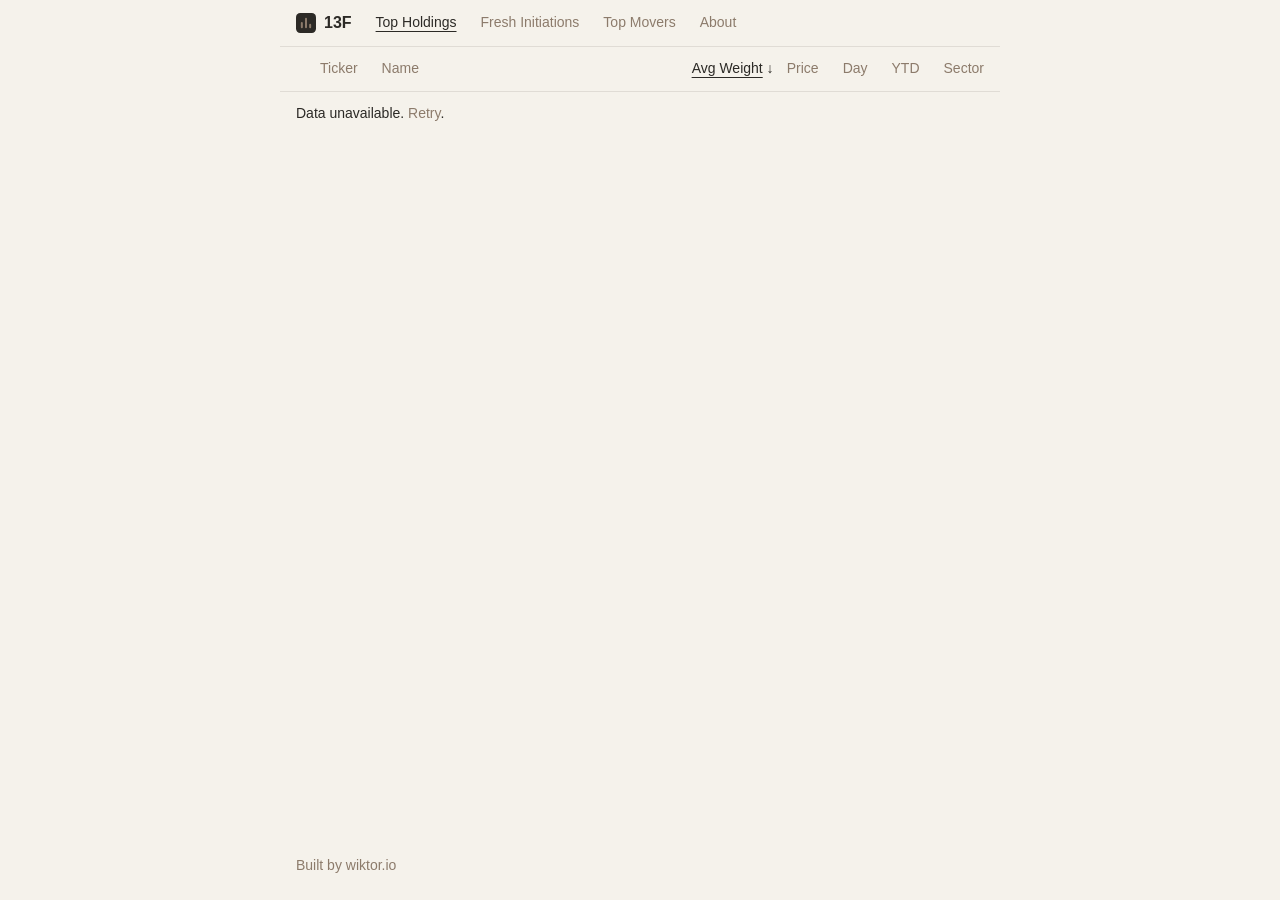
==== commit f631aaf2: "fix: footer message" ====
--- a/dashboard.html
+++ b/dashboard.html
@@ -53,8 +53,12 @@
       <p>This site aggregates the 13F filings the SEC publishes as bulk datasets — <span id="aboutQuarters">—</span> quarters, <span id="aboutSpan">—</span>, <span id="aboutManagers">—</span> managers in the latest quarter — into three views. Top Holdings shows each security's average portfolio weight across all managers with complete filings; non-holders count as zero, so the figure reflects both how widely a security is held and how large the positions are. Fresh Initiations counts managers that reported a security for the first time relative to the prior quarter. Top Movers shows the change in average weight over one to four quarters, split into gainers and losers.</p>
       <p>Only filings that reconcile with the SEC's summary totals are used; amendments and restatements replace the originals. Securities without a ticker mapping are hidden by default. Prices, day and YTD changes are daily closes from Nasdaq, refreshed separately from the filings; sector labels come from the Nasdaq screener.</p>
       <p>13F data shows quarter-end snapshots, not trades. A weight change can come from price moves, splits, or a manager changing its reporting entity, not only from buying or selling. Nothing here is investment advice.</p>
+      <p class="dash-build">Build <span id="aboutBuild">—</span></p>
     </section>
   </main>
+  <footer class="dash-footer">
+    Built by <a href="https://wiktor.io">wiktor.io</a>
+  </footer>
   <script src="/dashboard.js"></script>
 </body>
 </html>
--- a/dashboard.css
+++ b/dashboard.css
@@ -19,6 +19,10 @@
   text-size-adjust: 100%;
 }
 body {
+  display: flex;
+  flex-direction: column;
+  min-height: 100vh;
+  min-height: 100svh;
   margin: 0;
   overflow-x: clip;
   background: var(--bg);
@@ -33,10 +37,13 @@
 }
 
 .dash-header,
-.dash-main {
+.dash-main,
+.dash-footer {
+  width: 100%;
   max-width: 720px;
   margin: 0 auto;
 }
+.dash-main { flex: 1 0 auto; }
 
 /* Header: logo left, plain-text view links after it */
 .dash-header {
@@ -239,6 +246,21 @@
   pointer-events: none;
   cursor: default;
 }
+
+.dash-footer {
+  flex: 0 0 auto;
+  padding: 24px 16px;
+  color: var(--accent);
+  font-size: 14px;
+}
+.dash-footer a {
+  color: inherit;
+  text-decoration: none;
+  text-underline-offset: 4px;
+  text-decoration-thickness: 1px;
+}
+.dash-footer a:hover,
+.dash-footer a:focus-visible { text-decoration: underline; }
 
 /* About: plain running text in the same column and the same two sizes (16px body, 16px bold heading);
    no rules, cards or boxes. */
@@ -457,3 +479,5 @@
   .dash-row .dash-name a { overflow: hidden; text-overflow: ellipsis; white-space: nowrap; }
   .dash-logo { padding: 11px 4px; margin: -11px -4px; }
 }
+
+.dash-build { font-size: 14px; color: var(--accent); }
